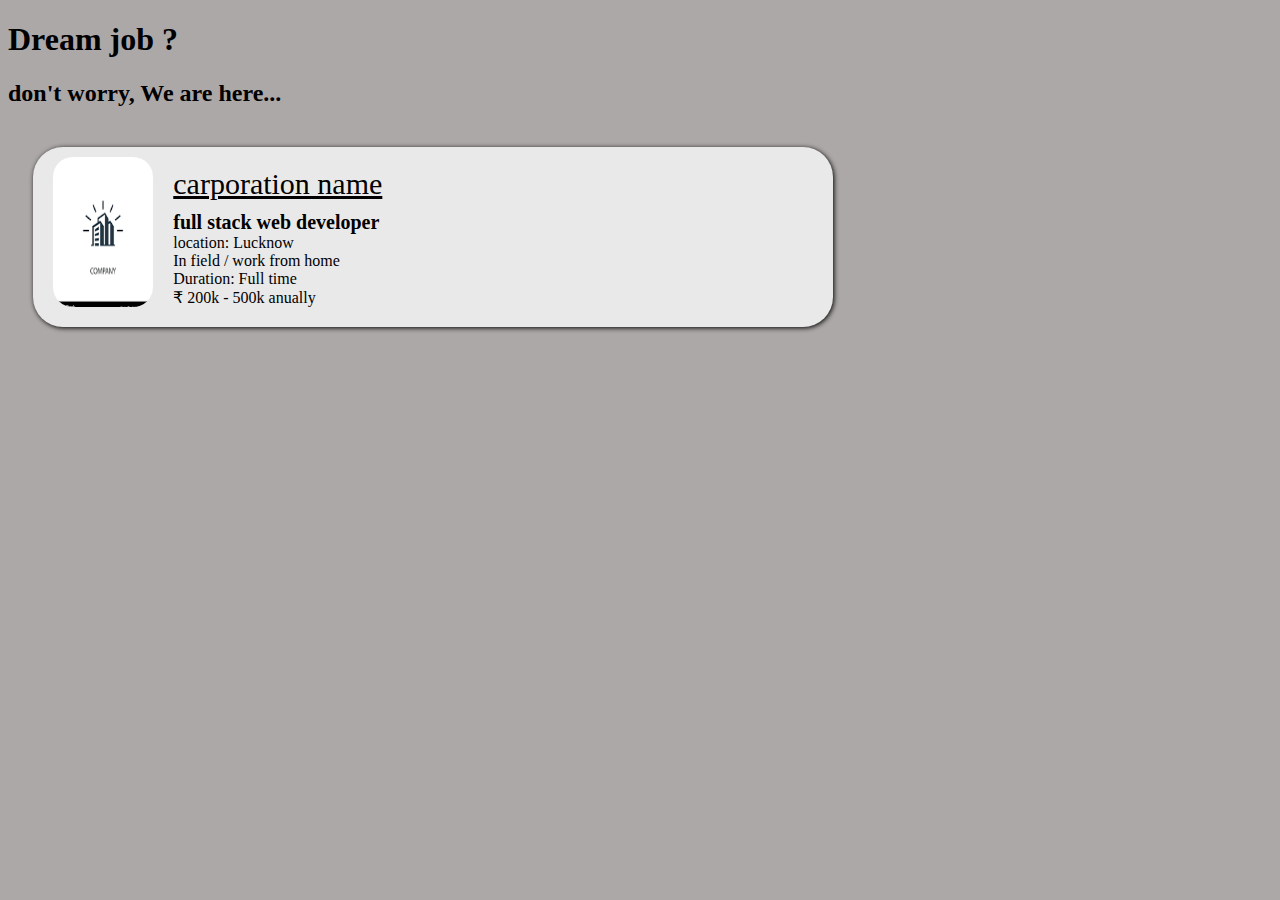
==== job.html @ 23dfc07c "initialization website" ====
<!DOCTYPE html>
<html lang="en">
<head>
    <meta charset="UTF-8">
    <meta name="viewport" content="width=device-width, initial-scale=1.0">
    <title>Document</title>
</head>
<link rel="stylesheet" href="./job.css">
<body>
    <h1>Dream job ?</h1>
    <h2>don't worry, We are here...</h2>

    <div class="jobPage">

        <div class="content">

            <div class="jobList">
                <div class="company">
                    <img src="./asset/companyimg.png" alt="">
                    <div class="info">
                        <div id="companyName"><u>carporation name</u></div>
                        <div id="role">full stack web developer</div>
                        <div id="location">location: Lucknow</div>
                        <div id="workType">In field / work from home</div>
                        <div id="duration">Duration: Full time</div>
                        <div id="salary">&#x20b9 200k - 500k anually</div>
                    </div>
                </div>
            </div>
    
            <div class="sidePage">
               
            </div>

        </div>

        

    </div>
       
</body>
</html>
---- job.css ----
body {
  background-color: rgb(173, 168, 168);
}
.jobPage {
  display: flex;
  justify-content: center;
  flex-direction: column;
}
.content{
    display: flex;
    justify-content: space-between;
}
.jobList {
  width: 90%;
  max-width: 800px;
  background-color: rgb(234, 233, 233);
  border-radius: 30px;
  box-shadow: 1px 1px 5px black;
  cursor: pointer;
  margin-top: 20px;
  margin-left: 2%;
  padding-bottom: 20px;
}
.jobList:hover {
  box-shadow: 2px 2px 10px black;
}
.jobList:active {
  box-shadow: 4px 4px 10px black;
}
.company {
  display: flex;
  margin-left: 20px;
}

.company img {
  width: 20%;
  max-width: 100px;
  margin-top: 10px;
  margin-right: 20px;
  border-radius: 20px;
}
.company .info {
  margin-top: 20px;
}
.company .info #companyName {
  font-size: 30px;
  margin-bottom: 10px;
}
.company .info #role {
  font-size: 20px;
  font-weight: bold;
}
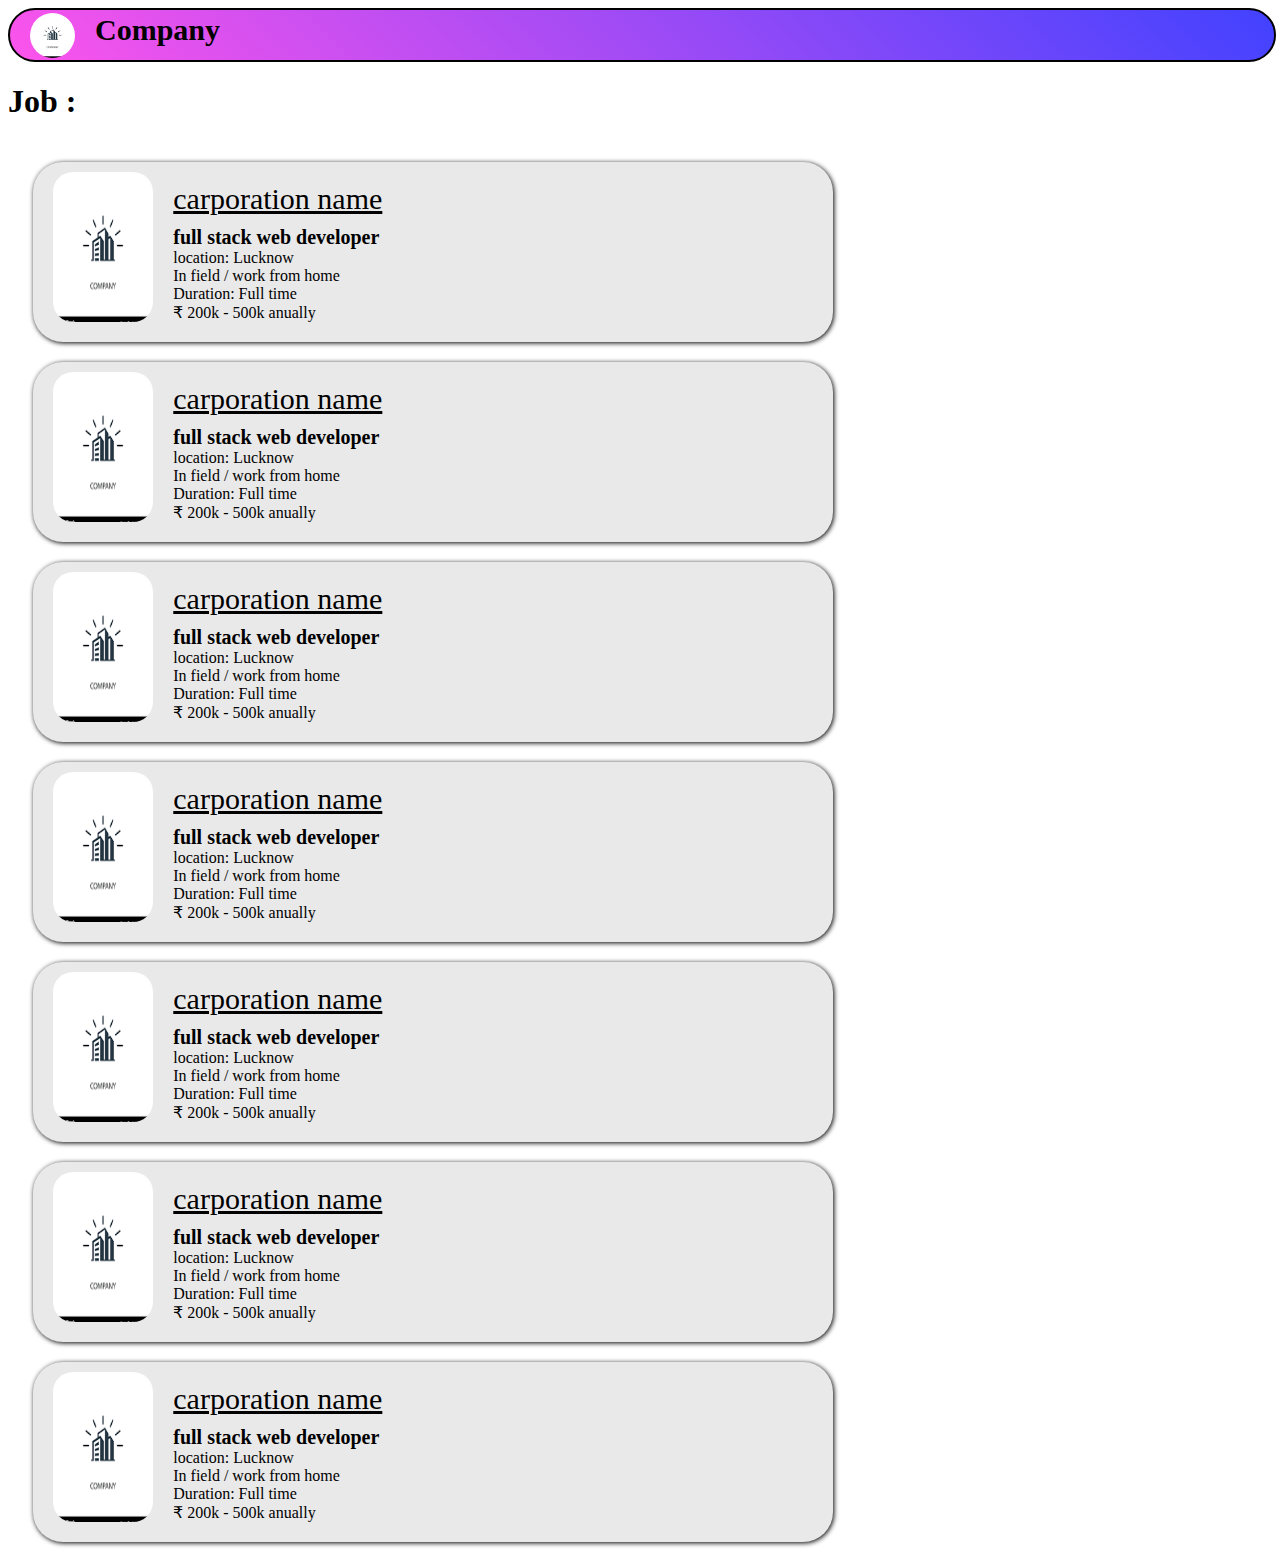
==== commit 83b574d9: "version2" ====
--- a/job.html
+++ b/job.html
@@ -3,12 +3,203 @@
 <head>
     <meta charset="UTF-8">
     <meta name="viewport" content="width=device-width, initial-scale=1.0">
-    <title>Document</title>
+    <title>job portal</title>
 </head>
-<link rel="stylesheet" href="./job.css">
+<link rel="stylesheet" href="./../style/job.css">
 <body>
-    <h1>Dream job ?</h1>
-    <h2>don't worry, We are here...</h2>
+    <nav>
+        <div class="brand">
+            <div class="logo"><img src="./asset/companyimg.png" alt=""></div>
+            <div class="brandName">Company</div>
+        </div>
+        
+    </nav>
+    <h1>Job :</h1>
+
+
+    <div class="jobPage">
+
+        <div class="content">
+
+            <div class="jobList">
+                <div class="company">
+                    <img src="./asset/companyimg.png" alt="">
+                    <div class="info">
+                        <div id="companyName"><u>carporation name</u></div>
+                        <div id="role">full stack web developer</div>
+                        <div id="location">location: Lucknow</div>
+                        <div id="workType">In field / work from home</div>
+                        <div id="duration">Duration: Full time</div>
+                        <div id="salary">&#x20b9 200k - 500k anually</div>
+                    </div>
+                </div>
+            </div>
+    
+            <div class="sidePage">
+               
+            </div>
+
+        </div>
+
+        
+
+    </div>
+
+
+
+    <div class="jobPage">
+
+        <div class="content">
+
+            <div class="jobList">
+                <div class="company">
+                    <img src="./asset/companyimg.png" alt="">
+                    <div class="info">
+                        <div id="companyName"><u>carporation name</u></div>
+                        <div id="role">full stack web developer</div>
+                        <div id="location">location: Lucknow</div>
+                        <div id="workType">In field / work from home</div>
+                        <div id="duration">Duration: Full time</div>
+                        <div id="salary">&#x20b9 200k - 500k anually</div>
+                    </div>
+                </div>
+            </div>
+    
+            <div class="sidePage">
+               
+            </div>
+
+        </div>
+
+        
+
+    </div>
+
+    
+
+    <div class="jobPage">
+
+        <div class="content">
+
+            <div class="jobList">
+                <div class="company">
+                    <img src="./asset/companyimg.png" alt="">
+                    <div class="info">
+                        <div id="companyName"><u>carporation name</u></div>
+                        <div id="role">full stack web developer</div>
+                        <div id="location">location: Lucknow</div>
+                        <div id="workType">In field / work from home</div>
+                        <div id="duration">Duration: Full time</div>
+                        <div id="salary">&#x20b9 200k - 500k anually</div>
+                    </div>
+                </div>
+            </div>
+    
+            <div class="sidePage">
+               
+            </div>
+
+        </div>
+
+        
+
+    </div>
+
+
+
+    <div class="jobPage">
+
+        <div class="content">
+
+            <div class="jobList">
+                <div class="company">
+                    <img src="./asset/companyimg.png" alt="">
+                    <div class="info">
+                        <div id="companyName"><u>carporation name</u></div>
+                        <div id="role">full stack web developer</div>
+                        <div id="location">location: Lucknow</div>
+                        <div id="workType">In field / work from home</div>
+                        <div id="duration">Duration: Full time</div>
+                        <div id="salary">&#x20b9 200k - 500k anually</div>
+                    </div>
+                </div>
+            </div>
+    
+            <div class="sidePage">
+               
+            </div>
+
+        </div>
+
+        
+
+    </div>
+
+
+
+
+    <div class="jobPage">
+
+        <div class="content">
+
+            <div class="jobList">
+                <div class="company">
+                    <img src="./asset/companyimg.png" alt="">
+                    <div class="info">
+                        <div id="companyName"><u>carporation name</u></div>
+                        <div id="role">full stack web developer</div>
+                        <div id="location">location: Lucknow</div>
+                        <div id="workType">In field / work from home</div>
+                        <div id="duration">Duration: Full time</div>
+                        <div id="salary">&#x20b9 200k - 500k anually</div>
+                    </div>
+                </div>
+            </div>
+    
+            <div class="sidePage">
+               
+            </div>
+
+        </div>
+
+        
+
+    </div>
+
+
+
+
+
+    <div class="jobPage">
+
+        <div class="content">
+
+            <div class="jobList">
+                <div class="company">
+                    <img src="./asset/companyimg.png" alt="">
+                    <div class="info">
+                        <div id="companyName"><u>carporation name</u></div>
+                        <div id="role">full stack web developer</div>
+                        <div id="location">location: Lucknow</div>
+                        <div id="workType">In field / work from home</div>
+                        <div id="duration">Duration: Full time</div>
+                        <div id="salary">&#x20b9 200k - 500k anually</div>
+                    </div>
+                </div>
+            </div>
+    
+            <div class="sidePage">
+               
+            </div>
+
+        </div>
+
+        
+
+    </div>
+
+
+
 
     <div class="jobPage">
 
--- a/style/job.css
+++ b/style/job.css
@@ -0,0 +1,80 @@
+body {
+  background-color: white;
+}
+nav{
+  display: flex;
+
+  width: 100%;
+  height: 50px;
+  background: linear-gradient(45deg, rgba(251, 6, 226, 0.687), rgba(0, 0, 255, 0.743));
+  border: 2px solid black;
+  border-radius: 40px;
+  
+}
+nav .brand{
+  display: flex;
+  margin: 2.5px 20px 2.5px;
+  
+}
+nav .brand .logo img{
+ width: 45px;
+ border-radius: 50%;
+  
+}
+nav .brand .brandName{
+font-size: 30px;
+margin-left: 20px;
+font-weight: 900;
+}
+.jobPage {
+  display: flex;
+  justify-content: center;
+  flex-direction: column;
+}
+.content{
+    display: flex;
+    justify-content: space-between;
+}
+.jobList {
+  width: 90%;
+  max-width: 800px;
+  background-color: rgb(234, 233, 233);
+  border-radius: 30px;
+  box-shadow: 1px 1px 5px black;
+  cursor: pointer;
+  margin-top: 20px;
+  margin-left: 2%;
+  padding-bottom: 20px;
+  background-color: whi;
+  /* background: linear-gradient(45deg, rgba(251, 6, 226, 0.687), rgba(0, 0, 255, 0.743)); */
+
+}
+.jobList:hover {
+  box-shadow: 2px 2px 10px black;
+}
+.jobList:active {
+  box-shadow: 4px 4px 10px black;
+}
+.company {
+  display: flex;
+  margin-left: 20px;
+}
+
+.company img {
+  width: 20%;
+  max-width: 100px;
+  margin-top: 10px;
+  margin-right: 20px;
+  border-radius: 20px;
+}
+.company .info {
+  margin-top: 20px;
+}
+.company .info #companyName {
+  font-size: 30px;
+  margin-bottom: 10px;
+}
+.company .info #role {
+  font-size: 20px;
+  font-weight: bold;
+}
